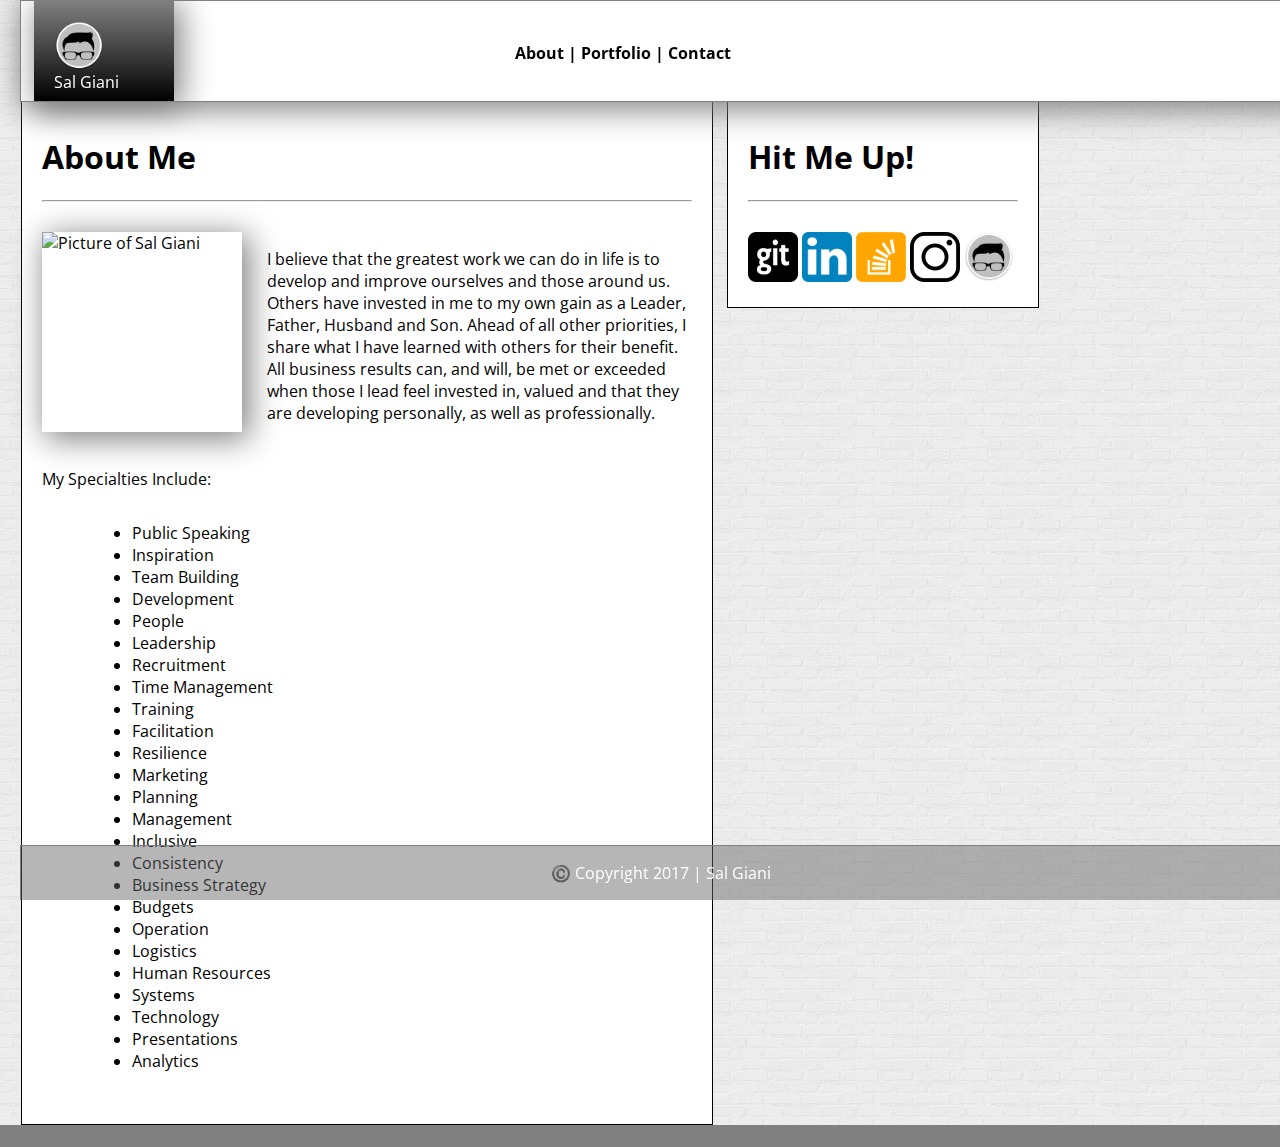
==== about.html @ 49fa429b "new pages and style edits" ====
<!DOCTYPE html>
<html lang="en">
<head>
    <meta charset="UTF-8">
    <meta name="viewport" content="width=device-width, initial-scale=1.0">
    <meta http-equiv="X-UA-Compatible" content="ie=edge">
    <link rel="stylesheet" href="assets/css/style.css">
    <link href="https://fonts.googleapis.com/css?family=Open+Sans:300" rel="stylesheet"></link>
    <link rel="shortcut icon" href="http://salgiani.com/wp-content/uploads/2017/09/cropped-salgiani.com-Icon.png" type="image/x-icon"></link>
        <style>
            body {
                background-image: url("assets/images/brickwall/brickwall.png");
            }
        </style>
    <title>About Me</title>
</head>
    <div class="content">
            
            <div class="header">
                    <section id="name">
                            <img src="assets/images/salgiani.com-Icon.png" height="50px" width="50px" align="center">
                            <br>
                            Sal Giani
                        </section>

                <section id="nav">
                        <style>
                                a:link {
                                    color: black;
                                    background-color: transparent;
                                    text-decoration: none;
                                }
                                a:visited {
                                    color: black;
                                    background-color: transparent;
                                    text-decoration: none;
                                }
                                a:hover {
                                    color: #777777;
                                    background-color: transparent;
                                    text-decoration: underline;
                                }
                                a:active {
                                    color: #777777;
                                    background-color: transparent;
                                    text-decoration: underline;
                                }
                        </style>
                    <h4><a href="about.html" target="same">About</a>   |   <a href="portfolio.html" target="same">Portfolio</a>   |   <a href="contact.html" target="same">Contact</a></h4>
                    </section>
            </div>
            <div class="body">
            <body>
            <div class="main">
                <div class="h1"><h1>About Me</h1></div>
                <hr>
                <br>
                <section id="me">
                <img src="http://salgiani.com/wp-content/uploads/2017/09/IMG_2055_small.jpg" height="200" width="200" alt="Picture of Sal Giani">
                </section>
                <p>I believe that the greatest work 
                    we can do in life is to develop 
                    and improve ourselves and those 
                    around us. Others have invested 
                    in me to my own gain as a Leader, 
                    Father, Husband and Son. Ahead 
                    of all other priorities, I share 
                    what I have learned with others 
                    for their benefit. All business 
                    results can, and will, be met or 
                    exceeded when those I lead feel 
                    invested in, valued and that they 
                    are developing personally, as 
                    well as professionally.
                <br>  
                <br> 
                <br>
                    My Specialties Include:
                    <div class="list">
                    <ul>
                       <li>Public Speaking</li>
                       <li>Inspiration</li>
                       <li>Team Building</li>
                       <li>Development</li>
                       <li>People</li>
                       <li>Leadership</li>
                       <li>Recruitment</li>
                       <li>Time Management</li>
                       <li>Training</li>
                       <li>Facilitation</li>
                       <li>Resilience</li>
                       <li>Marketing</li>
                       <li>Planning</li>
                       <li>Management</li>
                       <li>Inclusive</li>
                       <li>Consistency</li>
                       <li>Business Strategy</li>
                       <li>Budgets</li>
                       <li>Operation</li>
                       <li>Logistics</li>
                       <li>Human Resources</li>
                       <li>Systems</li>
                       <li>Technology</li>
                       <li>Presentations</li>
                       <li>Analytics</li>
                    </ul>
                    </div>
                   
                </p>
                </div>
        </body>
        </div>
        <div class="social">
                <h1>Hit Me Up!</h1>
                <hr>
                <br>
                <img src="assets/images/github-logo.jpg" height="50" width="50">
                <img src="assets/images/linkedin.png" height="50" width="50">
                <img src="assets/images/stackoverflow.png" height="50" width="50">
                <img src="assets/images/instagram.png" height="50" width="50">
                <img src="assets/images/salgiani.com-Icon.png" height="50" width="50" alt="Sal Giani Dot Com">
        </div>
    </div>    
        <footer class="footer">
            <p align="center">©️ Copyright 2017 | Sal Giani</p>
        </footer> 
</html>
---- assets/css/style.css ----
html {
    margin: 0;
    padding: 0px;
    color: #000000;
    font-family: 'Open Sans', sans-serif;
}
.clearfix::after {
    content: "";
    clear: both;
    display: block;
}
.content {
    min-height: 100%;
    margin-bottom: -30px;
}
.content::after {
    content: "";
    display: block;
}
.header {
    position: fixed;
    top: 0;
    left: 20px;
    z-index: 1;
    margin: 0px;
    padding: 0px;
    border: 1px;
    width: 100%;
    height: 100px;
    background-color: #ffffff;
    border: 1px solid grey;
    box-shadow: 5px 5px 30px 2px grey;
}
#name {
    width: 100px;
    height: 60px;
    align-content: center;
    background-color: black;
    background-image: -webkit-linear-gradient(grey, grey, black);
    background-image: -moz-linear-gradient(grey, grey, black);
    background-image: linear-gradient(to bottom, grey, black);;
    color: white;
    padding: 20px;
    margin-left: 13.33px;
    float: left;
    box-shadow: 5px 5px 30px 2px grey;
}
#nav {
    position: fixed;
    left: 445px;
    margin-left: 50px;
    overflow: scroll;
    padding: 20px;
}
body {
    border-color: #dddddd;
    background-color: grey;
}
.main {
    position: relative;
    top: 70px;
    overflow: visible;
    width: 650px;
    float: left;
    background-color: #ffffff;
    margin-left: 13.33px;
    margin-top: 45px;
    margin-bottom: -34px;
    padding: 20px;
    border: 1px solid #000000;
    display: block +13.33px;
}
.h1 {
    color: #000000;
    margin: 0px;
}
.list {
    -moz-column-fill: auto; /* Firefox */
    column-fill: auto;
    -webkit-column-count: 3; /* Chrome, Safari, Opera */
    -moz-column-count: 3; /* Firefox */
    column-count: 3;
    align-content: center;
    -webkit-column-gap: 20px; /* Chrome, Safari, Opera */
    -moz-column-gap: 20px; /* Firefox */
    column-gap: 20px;
    -webkit-column-rule-style: solid; /* Chrome, Safari, Opera */
    -moz-column-rule-style: solid; /* Firefox */
    column-rule-style: solid;
    -webkit-column-rule-width: 1px; /* Chrome, Safari, Opera */
    -moz-column-rule-width: 1px; /* Firefox */
    column-rule-width: 1px;
    -webkit-column-rule-color: #A9A9A9; /* Chrome, Safari, Opera */
    -moz-column-rule-color: #A9A9A9; /* Firefox */
    column-rule-color: #A9A9A9;
    padding-left: 50px;
}
#me {
    width: 200px;
    height: 200px;
    box-shadow: 5px 5px 30px 2px grey;
    padding-top: 0px;
    margin-right: 25px;
    float: left;
}
.social {
    position: relative;
    top: 115px;
    left: 0px;
    overflow: auto;
    width: 270px;
    float: left;
    background-color: #ffffff;
    color: #000000;
    margin-left: 13.33px;
    margin-bottom: 71px;
    padding: 20px;
    border: 1px solid #000000;
}
.footer, .content::after {
    height: -43.33px;
}
.footer {
    clear: both;
    position: fixed;
    left: 20px;
    bottom: 0;
    width: 100%;
    margin-top: 13.33px;
    border-top: 1px solid grey;
    border-left: 1px solid grey;
    background-color: rgba(102, 102, 102, 0.48);
    color: white;
    padding-top: 0px;
}
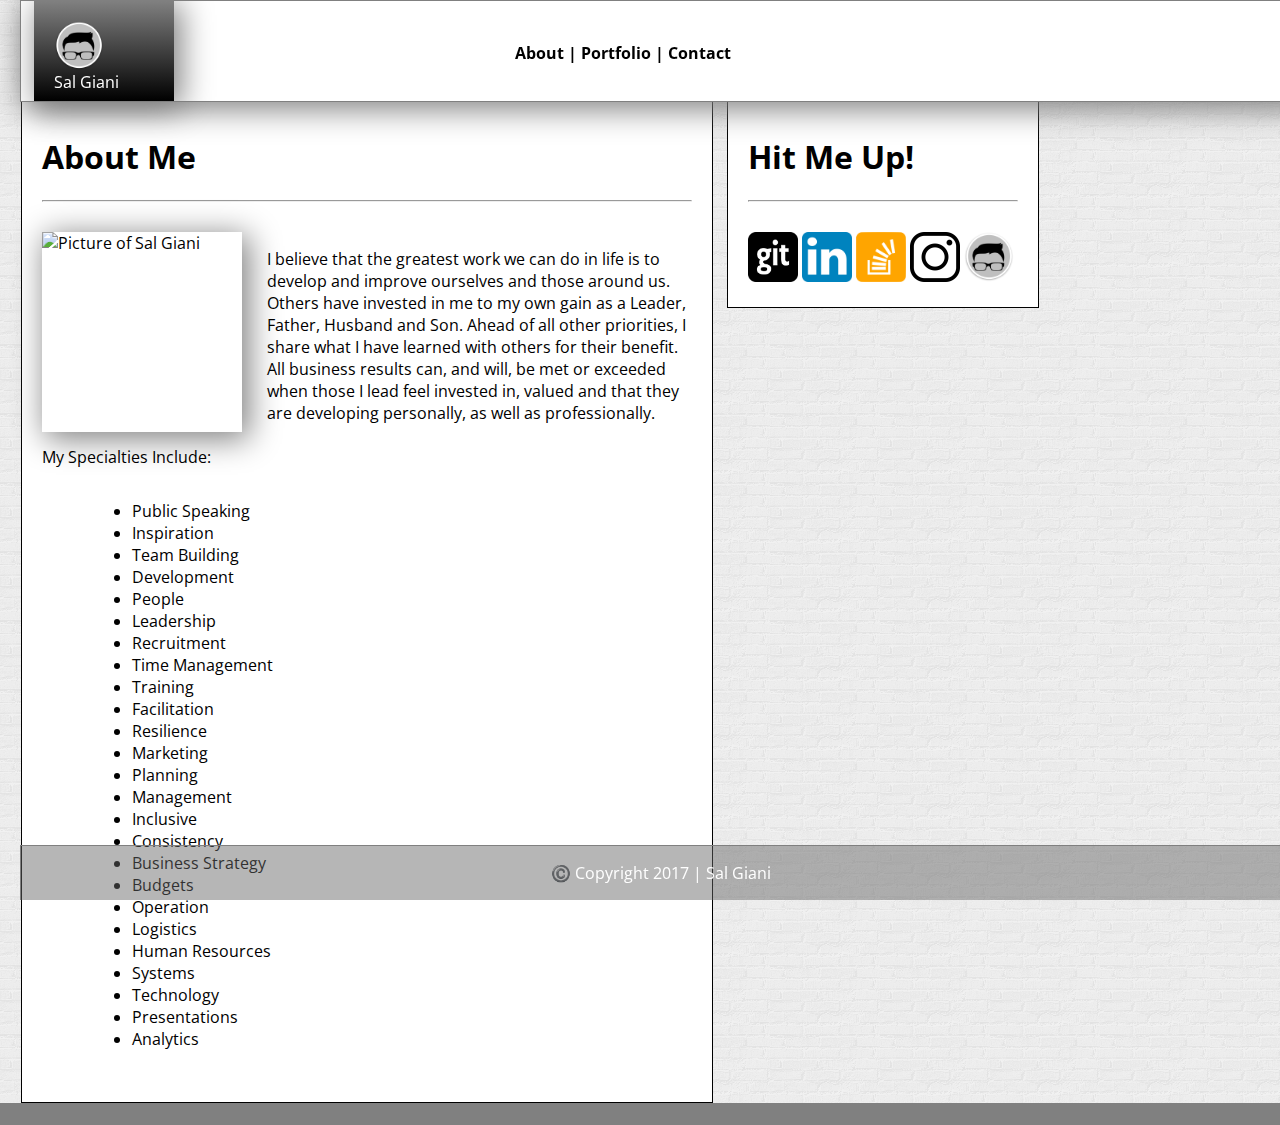
==== commit 9275483a: "remove a break" ====
--- a/about.html
+++ b/about.html
@@ -18,7 +18,7 @@
             
             <div class="header">
                     <section id="name">
-                            <img src="assets/images/salgiani.com-Icon.png" height="50px" width="50px" align="center">
+                            <a href="index.html" targrt="same"><img src="assets/images/salgiani.com-Icon.png" height="50px" width="50px" align="center"></a>
                             <br>
                             Sal Giani
                         </section>
@@ -74,7 +74,7 @@
                     well as professionally.
                 <br>  
                 <br> 
-                <br>
+                
                     My Specialties Include:
                     <div class="list">
                     <ul>
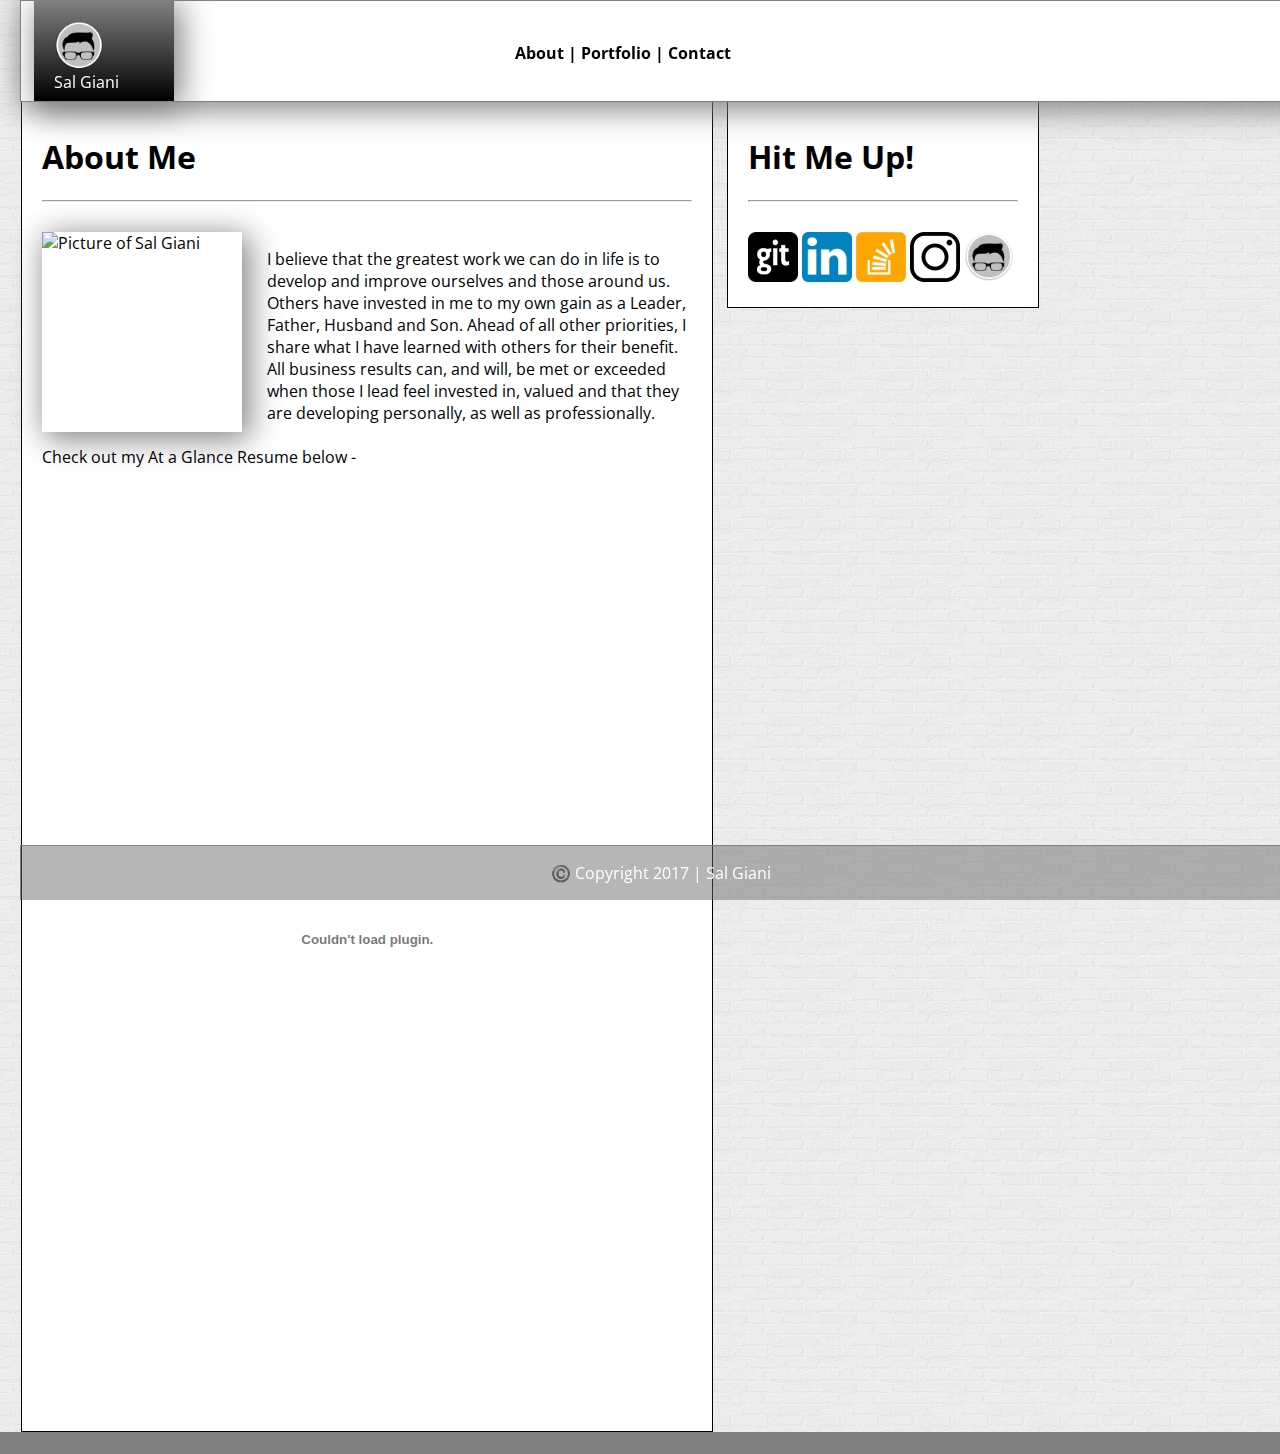
==== commit 5b08835c: "More pages and resume added" ====
--- a/about.html
+++ b/about.html
@@ -58,7 +58,7 @@
                 <section id="me">
                 <img src="http://salgiani.com/wp-content/uploads/2017/09/IMG_2055_small.jpg" height="200" width="200" alt="Picture of Sal Giani">
                 </section>
-                <p>I believe that the greatest work 
+                <p> I believe that the greatest work 
                     we can do in life is to develop 
                     and improve ourselves and those 
                     around us. Others have invested 
@@ -74,38 +74,11 @@
                     well as professionally.
                 <br>  
                 <br> 
-                
-                    My Specialties Include:
-                    <div class="list">
-                    <ul>
-                       <li>Public Speaking</li>
-                       <li>Inspiration</li>
-                       <li>Team Building</li>
-                       <li>Development</li>
-                       <li>People</li>
-                       <li>Leadership</li>
-                       <li>Recruitment</li>
-                       <li>Time Management</li>
-                       <li>Training</li>
-                       <li>Facilitation</li>
-                       <li>Resilience</li>
-                       <li>Marketing</li>
-                       <li>Planning</li>
-                       <li>Management</li>
-                       <li>Inclusive</li>
-                       <li>Consistency</li>
-                       <li>Business Strategy</li>
-                       <li>Budgets</li>
-                       <li>Operation</li>
-                       <li>Logistics</li>
-                       <li>Human Resources</li>
-                       <li>Systems</li>
-                       <li>Technology</li>
-                       <li>Presentations</li>
-                       <li>Analytics</li>
-                    </ul>
-                    </div>
-                   
+                    Check out my At a Glance Resume below -
+                    <br>
+                    <br>
+                    <embed src="assets/SG-At-a-Glance-Resume.pdf#view=FitH" width="100%" height="900px">
+                      
                 </p>
                 </div>
         </body>
@@ -124,4 +97,4 @@
         <footer class="footer">
             <p align="center">©️ Copyright 2017 | Sal Giani</p>
         </footer> 
-</html>
+</html>--- a/assets/css/style.css
+++ b/assets/css/style.css
@@ -68,7 +68,6 @@
     margin-bottom: -34px;
     padding: 20px;
     border: 1px solid #000000;
-    display: block +13.33px;
 }
 .h1 {
     color: #000000;
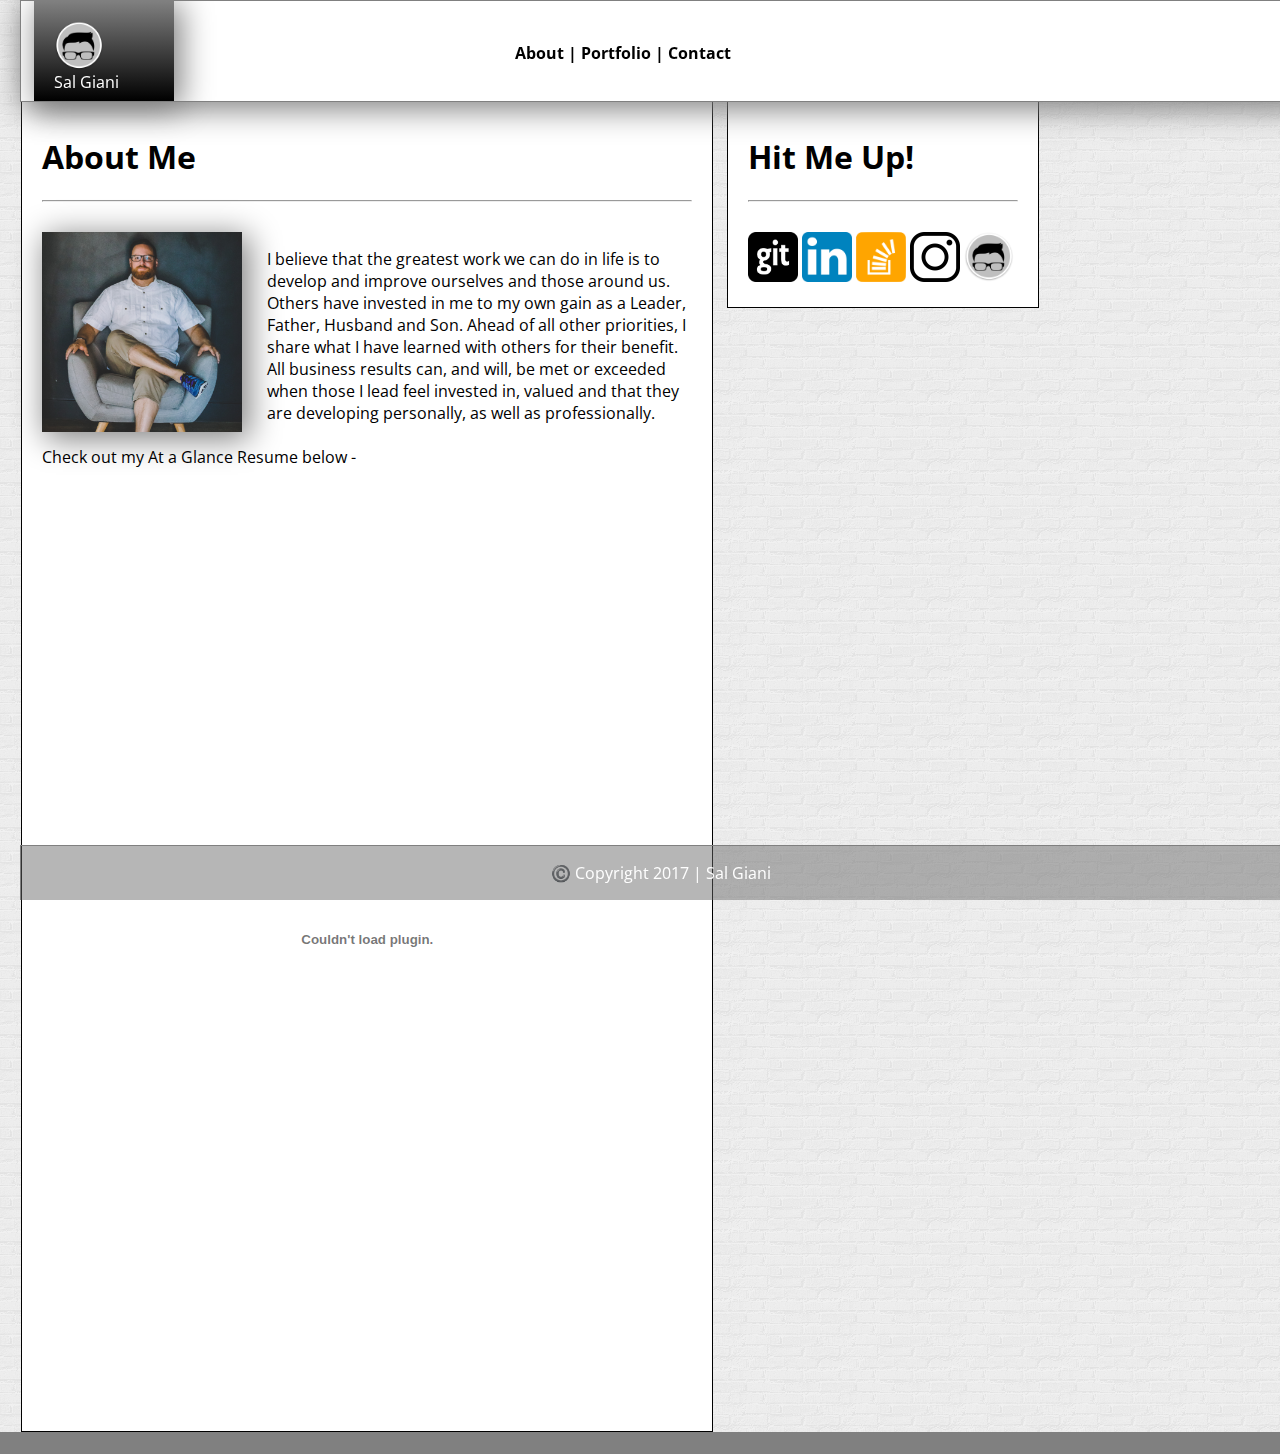
==== commit 7ccb1b77: "new images and portfolio page added" ====
--- a/about.html
+++ b/about.html
@@ -56,7 +56,7 @@
                 <hr>
                 <br>
                 <section id="me">
-                <img src="http://salgiani.com/wp-content/uploads/2017/09/IMG_2055_small.jpg" height="200" width="200" alt="Picture of Sal Giani">
+                <img src="assets/images/sgdarkbg.png" height="200" width="200" alt="Picture of Sal Giani">
                 </section>
                 <p> I believe that the greatest work 
                     we can do in life is to develop 
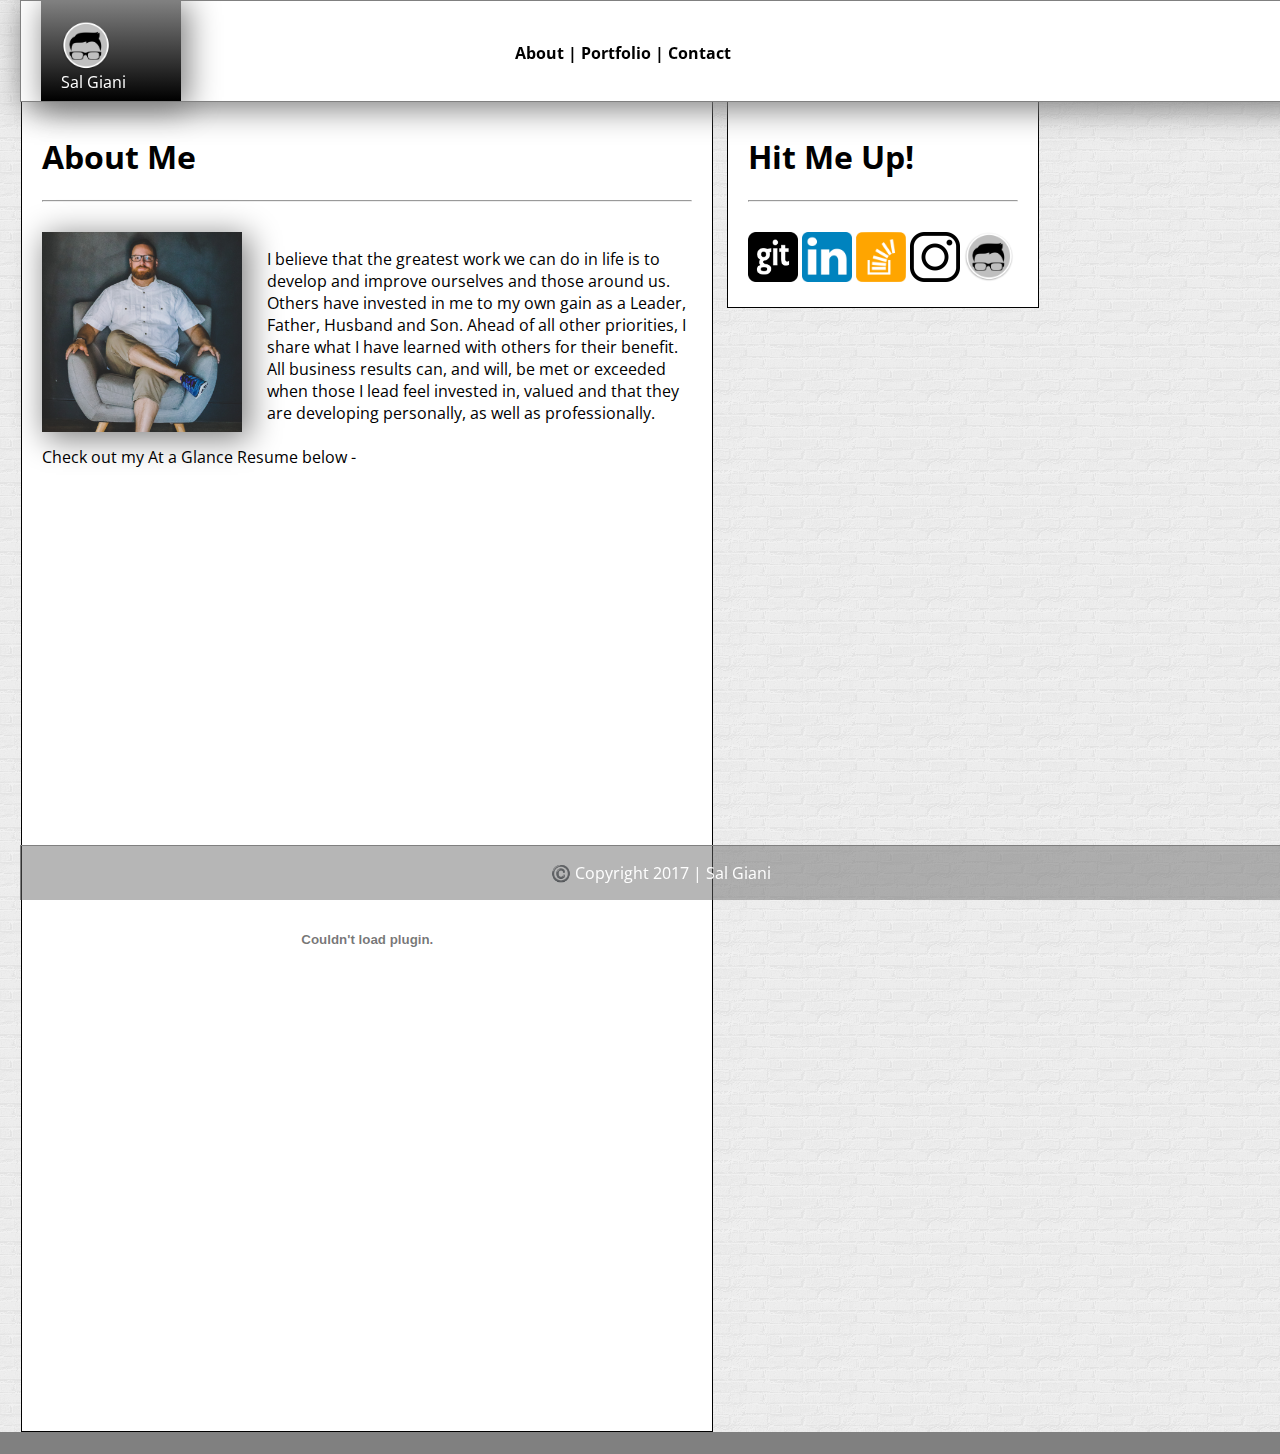
==== commit 28dee655: "debugging" ====
--- a/about.html
+++ b/about.html
@@ -18,7 +18,7 @@
             
             <div class="header">
                     <section id="name">
-                            <a href="index.html" targrt="same"><img src="assets/images/salgiani.com-Icon.png" height="50px" width="50px" align="center"></a>
+                            <a href="index.html" target="same"><img src="assets/images/salgiani.com-Icon.png" height="50px" width="50px" align="center"></a>
                             <br>
                             Sal Giani
                         </section>
--- a/assets/css/style.css
+++ b/assets/css/style.css
@@ -41,7 +41,7 @@
     background-image: linear-gradient(to bottom, grey, black);;
     color: white;
     padding: 20px;
-    margin-left: 13.33px;
+    margin-left: 20px;
     float: left;
     box-shadow: 5px 5px 30px 2px grey;
 }
@@ -120,15 +120,40 @@
     height: -43.33px;
 }
 .footer {
-    clear: both;
     position: fixed;
     left: 20px;
     bottom: 0;
     width: 100%;
-    margin-top: 13.33px;
+    margin-top: 10px;
     border-top: 1px solid grey;
     border-left: 1px solid grey;
     background-color: rgba(102, 102, 102, 0.48);
     color: white;
     padding-top: 0px;
+}
+input[type=text], select, textarea {
+    width: 100%;
+    padding: 12px;
+    border: 1px solid #ccc;
+    border-radius: 4px;
+    box-sizing: border-box;
+    margin-top: 6px;
+    margin-bottom: 16px;
+    resize: vertical;
+}
+input[type=submit] {
+    background-color: #000000;
+    color: white;
+    padding: 12px 20px;
+    border: none;
+    border-radius: 4px;
+    cursor: pointer;
+}
+input[type=submit]:hover {
+    background-color: grey;
+}
+.container {
+    border-radius: 5px;
+    background-color: #f2f2f2;
+    padding: 20px;
 }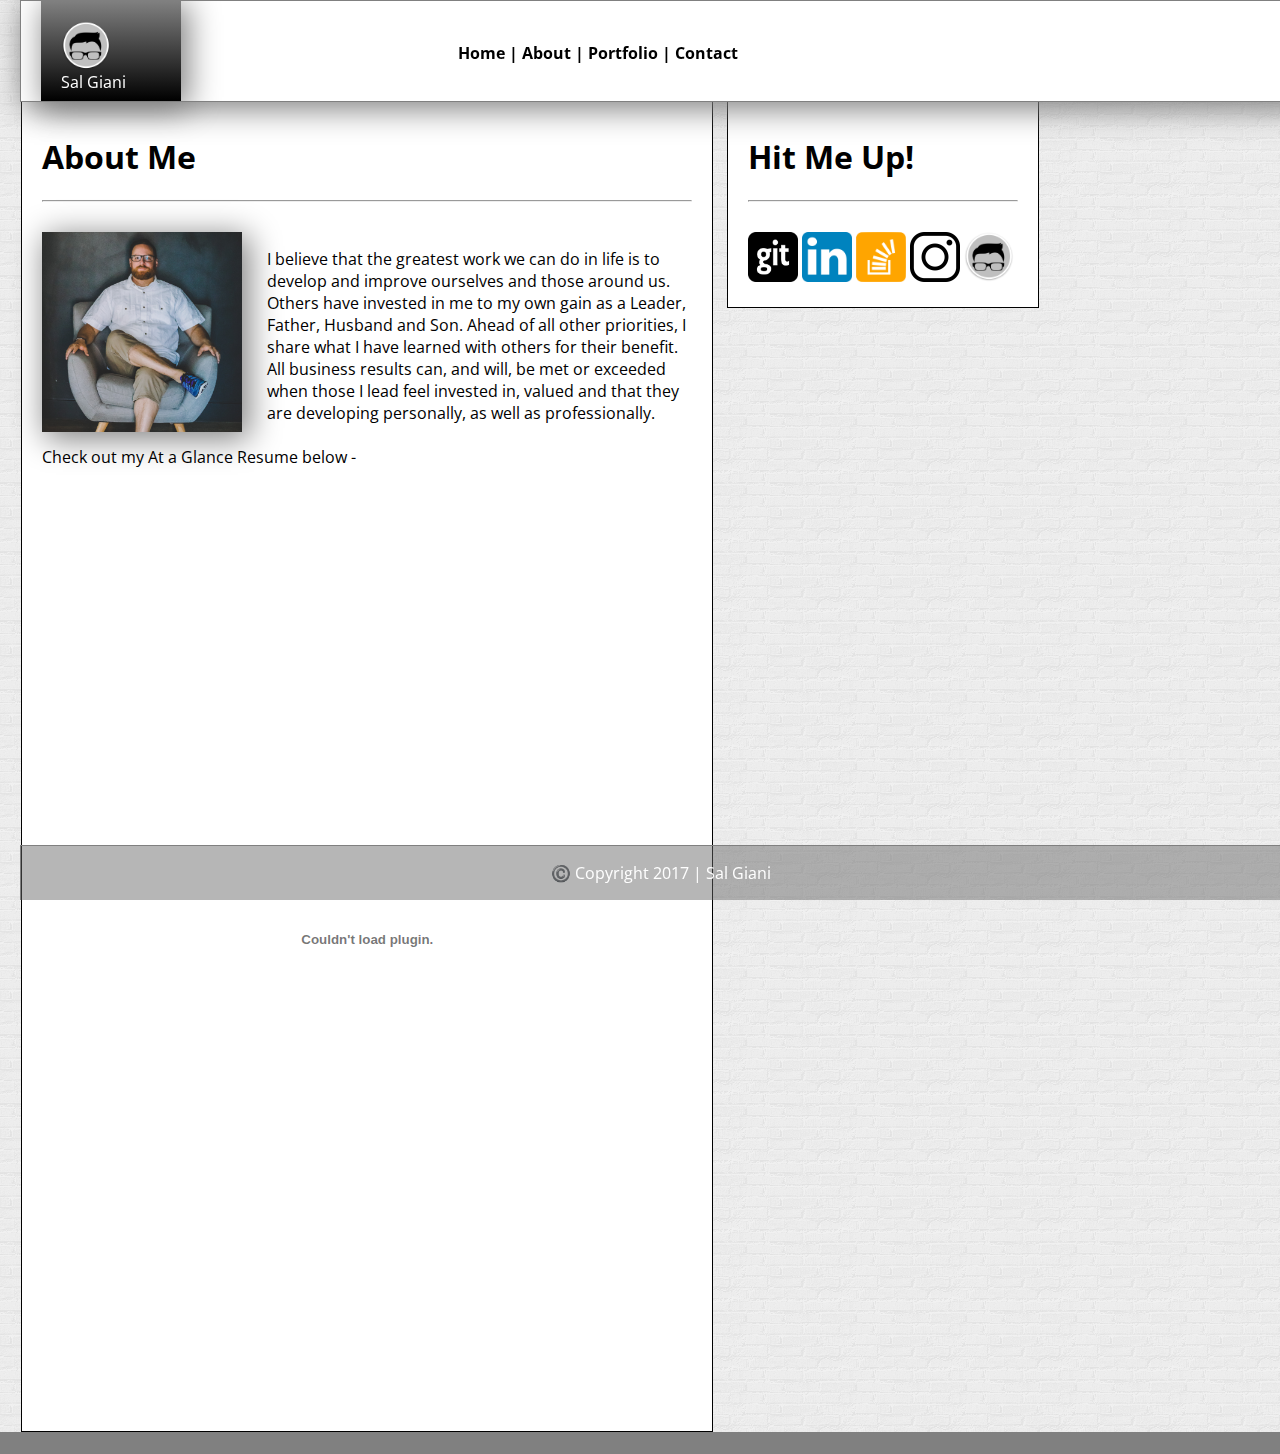
==== commit f7ad7e1e: "home added to nav" ====
--- a/about.html
+++ b/about.html
@@ -46,8 +46,8 @@
                                     text-decoration: underline;
                                 }
                         </style>
-                    <h4><a href="about.html" target="same">About</a>   |   <a href="portfolio.html" target="same">Portfolio</a>   |   <a href="contact.html" target="same">Contact</a></h4>
-                    </section>
+                    <h4><a href="index.html" target="same">Home</a>   |   <a href="about.html" target="same">About</a>   |   <a href="portfolio.html" target="same">Portfolio</a>   |   <a href="contact.html" target="same">Contact</a></h4>
+                </section>
             </div>
             <div class="body">
             <body>
--- a/assets/css/style.css
+++ b/assets/css/style.css
@@ -47,7 +47,7 @@
 }
 #nav {
     position: fixed;
-    left: 445px;
+    left: 388px;
     margin-left: 50px;
     overflow: scroll;
     padding: 20px;
@@ -65,10 +65,16 @@
     background-color: #ffffff;
     margin-left: 13.33px;
     margin-top: 45px;
-    margin-bottom: -34px;
+    margin-bottom: 13.33px;
     padding: 20px;
     border: 1px solid #000000;
 }
+/*
+.spacer {
+    line-height: 13.33px;
+    background-color: red;
+}
+*/
 .h1 {
     color: #000000;
     margin: 0px;
@@ -112,7 +118,7 @@
     background-color: #ffffff;
     color: #000000;
     margin-left: 13.33px;
-    margin-bottom: 71px;
+    margin-bottom: 13.33px;
     padding: 20px;
     border: 1px solid #000000;
 }
